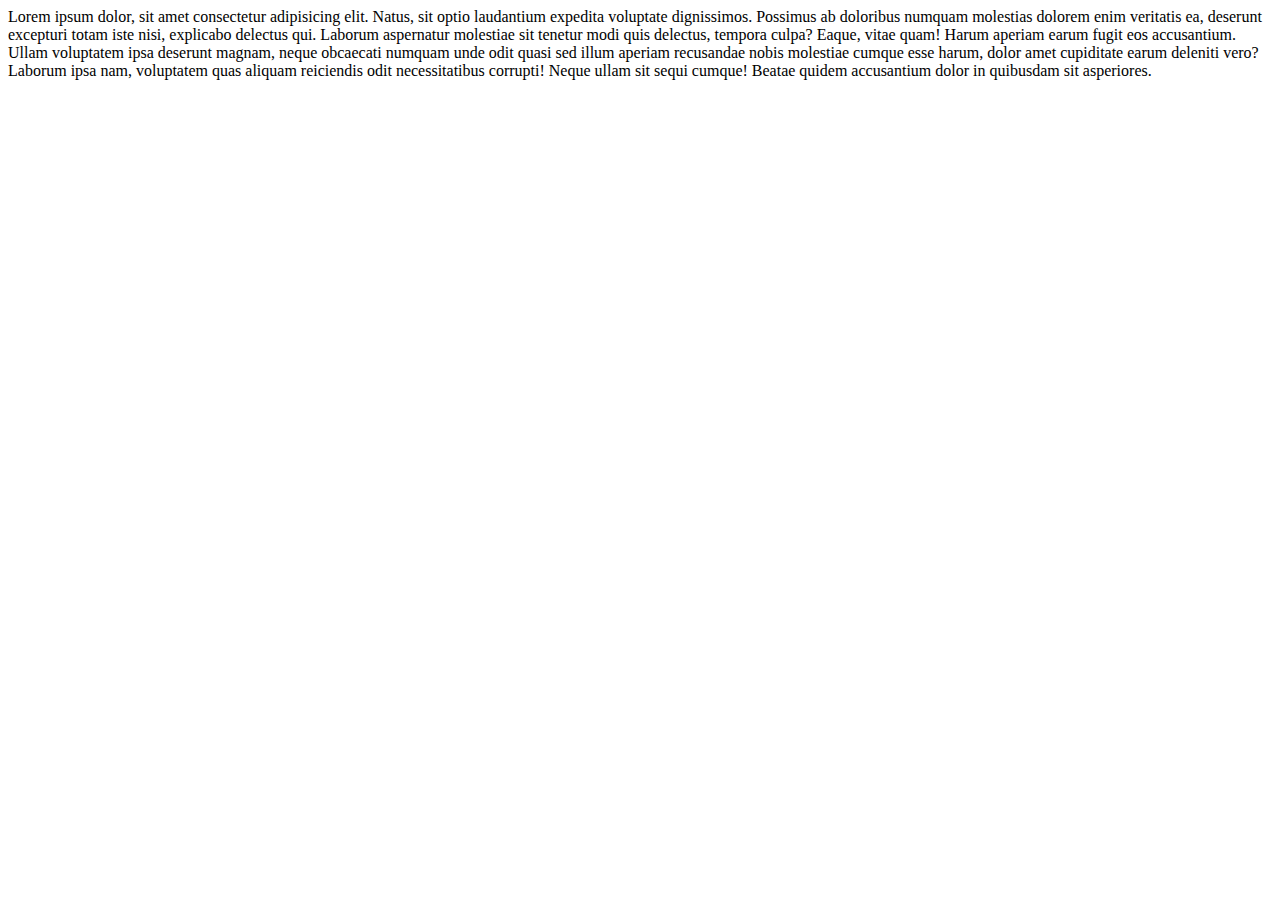
==== message.html @ c2d5fe7a "adding important files" ====
<!DOCTYPE html>
<html lang="en">
<head>
    <meta charset="UTF-8">
    <meta name="viewport" content="width=device-width, initial-scale=1.0">
    <title>Message</title>
</head>
<body>
    <main>
        <section>
            Lorem ipsum dolor, sit amet consectetur adipisicing elit. Natus, sit optio laudantium expedita voluptate dignissimos. Possimus ab doloribus numquam molestias dolorem enim veritatis ea, deserunt excepturi totam iste nisi, explicabo delectus qui. Laborum aspernatur molestiae sit tenetur modi quis delectus, tempora culpa? Eaque, vitae quam! Harum aperiam earum fugit eos accusantium. Ullam voluptatem ipsa deserunt magnam, neque obcaecati numquam unde odit quasi sed illum aperiam recusandae nobis molestiae cumque esse harum, dolor amet cupiditate earum deleniti vero? Laborum ipsa nam, voluptatem quas aliquam reiciendis odit necessitatibus corrupti! Neque ullam sit sequi cumque! Beatae quidem accusantium dolor in quibusdam sit asperiores.
        </section>
    </main>
</body>
</html>
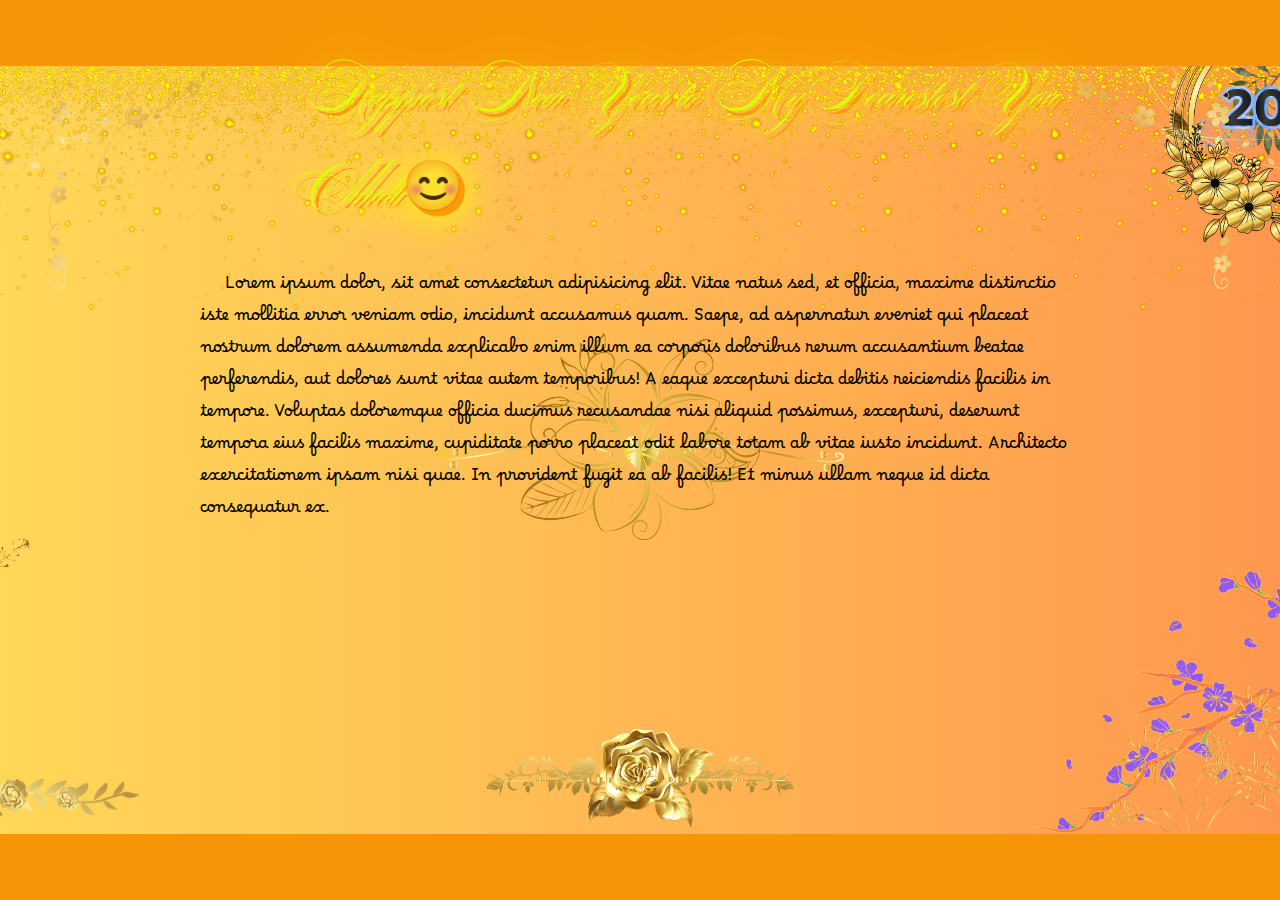
==== commit 11640aa4: "laghbhag bn chuki" ====
--- a/message.html
+++ b/message.html
@@ -4,12 +4,22 @@
     <meta charset="UTF-8">
     <meta name="viewport" content="width=device-width, initial-scale=1.0">
     <title>Message</title>
+    <link rel="stylesheet" href="message.css">
 </head>
 <body>
     <main>
-        <section>
-            Lorem ipsum dolor, sit amet consectetur adipisicing elit. Natus, sit optio laudantium expedita voluptate dignissimos. Possimus ab doloribus numquam molestias dolorem enim veritatis ea, deserunt excepturi totam iste nisi, explicabo delectus qui. Laborum aspernatur molestiae sit tenetur modi quis delectus, tempora culpa? Eaque, vitae quam! Harum aperiam earum fugit eos accusantium. Ullam voluptatem ipsa deserunt magnam, neque obcaecati numquam unde odit quasi sed illum aperiam recusandae nobis molestiae cumque esse harum, dolor amet cupiditate earum deleniti vero? Laborum ipsa nam, voluptatem quas aliquam reiciendis odit necessitatibus corrupti! Neque ullam sit sequi cumque! Beatae quidem accusantium dolor in quibusdam sit asperiores.
-        </section>
+         <div class="container">
+            <h1>
+                Happiest New Year to My Dearestest You Chhoti😊
+            </h1>
+            <div id="message">
+                &nbsp;&nbsp;&nbsp;&nbsp; Lorem ipsum dolor, sit amet consectetur adipisicing elit. Vitae natus sed, et officia, maxime distinctio iste mollitia error veniam odio, incidunt accusamus quam. Saepe, ad aspernatur eveniet qui placeat nostrum dolorem assumenda explicabo enim illum ea corporis doloribus rerum accusantium beatae perferendis, aut dolores sunt vitae autem temporibus! A eaque excepturi dicta debitis reiciendis facilis in tempore. Voluptas doloremque officia ducimus recusandae nisi aliquid possimus, excepturi, deserunt tempora eius facilis maxime, cupiditate porro placeat odit labore totam ab vitae iusto incidunt. Architecto exercitationem ipsam nisi quae. In provident fugit ea ab facilis! Et minus ullam neque id dicta consequatur ex.
+            </div>
+             </div>
+         </div>
+         <!-- <div>
+            lorem1000
+         </div> -->
     </main>
 </body>
 </html>--- a/message.css
+++ b/message.css
@@ -0,0 +1,49 @@
+@import url('https://fonts.googleapis.com/css2?family=Borel&display=swap');
+@import url('https://fonts.googleapis.com/css2?family=Ballet:opsz@16..72&family=Borel&display=swap');
+*{
+    margin: 0;
+    padding: 0;
+    box-sizing: border-box;
+    font-family: "Borel", serif;
+}
+body{
+    height: 100vh;
+    width: 100vw;
+}
+main{
+    height: 100%;
+    width: 100%;
+    /* position: relative; */
+}
+main .container {
+    margin: 0;
+    background: #f69606;
+    background-image: url(message.png);
+    width: 100vw;
+    height: 100vh; /* Set a height for the div */
+    background-repeat: no-repeat; /* Prevents the image from repeating */
+    background-position: center; /* Ensures the image is centered */
+
+    display: flex;
+    flex-direction: column;
+    padding: 50px 200px 0px 200px;
+
+}
+.container h1{
+    font-family: "Ballet", serif;
+    padding-left: 100px;
+    font-weight: 200;
+    font-size:50px;
+    color: rgb(217, 255, 0);
+    text-shadow: 5px 5px #fc9a07;
+    /* -webkit-text-stroke: 0.001px rgb(240, 30, 30); */
+    filter: drop-shadow(1px 1px 20px yellow);
+}
+::selection{
+    color: rgb(217, 255, 0);
+    background-color: #f89602;
+}
+#message{
+    padding-top: 30px;
+}
+ 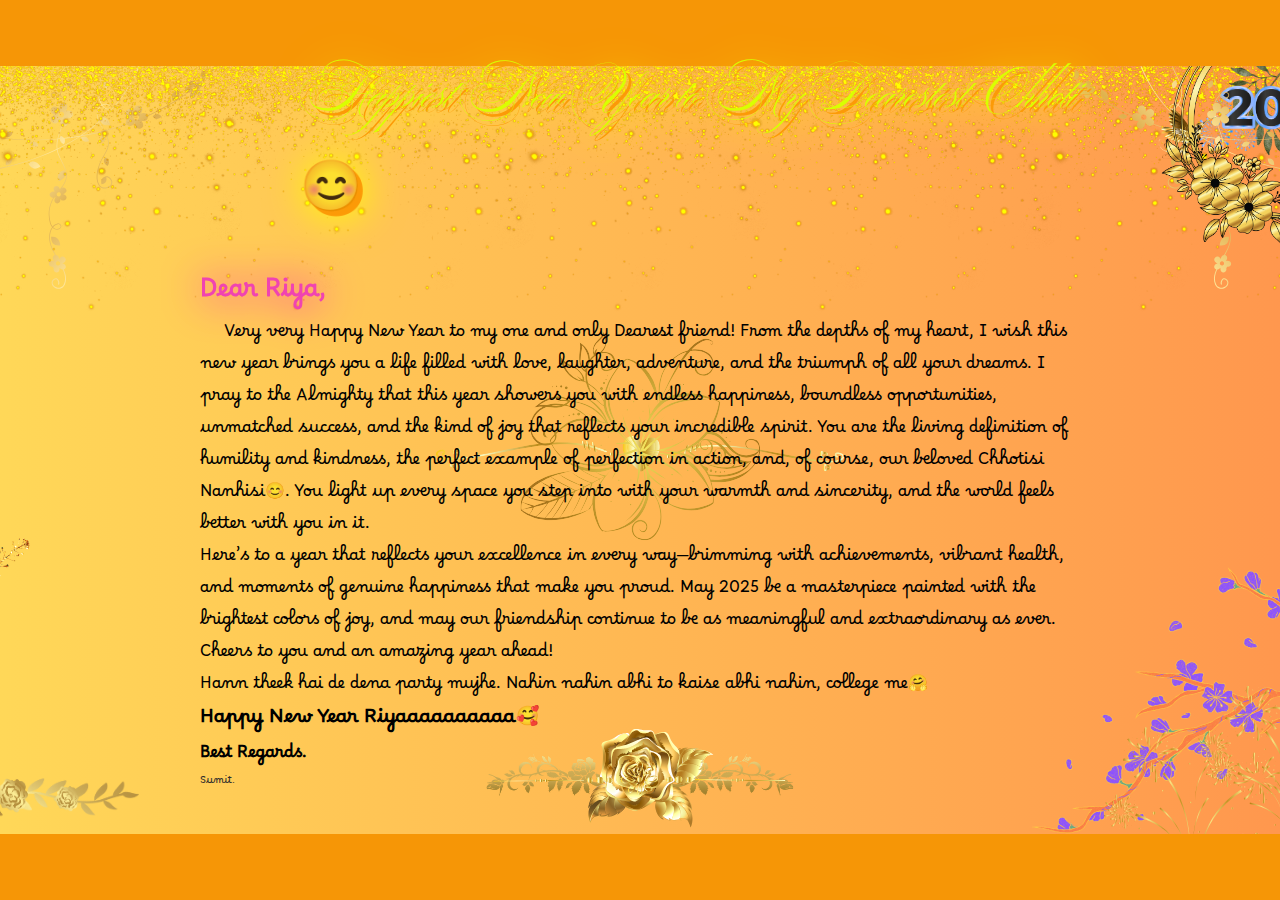
==== commit ab329dec: "sohni" ====
--- a/message.html
+++ b/message.html
@@ -10,10 +10,22 @@
     <main>
          <div class="container">
             <h1>
-                Happiest New Year to My Dearestest You Chhoti😊
+                Happiest New Year to My Dearestest Chhoti😊
             </h1>
             <div id="message">
-                &nbsp;&nbsp;&nbsp;&nbsp; Lorem ipsum dolor, sit amet consectetur adipisicing elit. Vitae natus sed, et officia, maxime distinctio iste mollitia error veniam odio, incidunt accusamus quam. Saepe, ad aspernatur eveniet qui placeat nostrum dolorem assumenda explicabo enim illum ea corporis doloribus rerum accusantium beatae perferendis, aut dolores sunt vitae autem temporibus! A eaque excepturi dicta debitis reiciendis facilis in tempore. Voluptas doloremque officia ducimus recusandae nisi aliquid possimus, excepturi, deserunt tempora eius facilis maxime, cupiditate porro placeat odit labore totam ab vitae iusto incidunt. Architecto exercitationem ipsam nisi quae. In provident fugit ea ab facilis! Et minus ullam neque id dicta consequatur ex.
+                <h2 class="riya">Dear Riya,</h2>
+                <p>
+                    &nbsp;&nbsp;&nbsp;&nbsp; Very very Happy New Year to my one and only Dearest friend! From the depths of my heart, I wish this new year brings you a life filled with love, laughter, adventure, and the triumph of all your dreams. I pray to the Almighty that this year showers you with endless happiness, boundless opportunities, unmatched success, and the kind of joy that reflects your incredible spirit.
+                    You are the living definition of humility and kindness, the perfect example of perfection in action, and, of course, our beloved Chhotisi Nanhisi😊. You light up every space you step into with your warmth and sincerity, and the world feels better with you in it.
+                    <br>
+                    Here’s to a year that reflects your excellence in every way—brimming with achievements, vibrant health, and moments of genuine happiness that make you proud. May 2025 be a masterpiece painted with the brightest colors of joy, and may our friendship continue to be as meaningful and extraordinary as ever. Cheers to you and an amazing year ahead! <br>
+                    Hann theek hai de dena party mujhe. Nahin nahin abhi to kaise abhi nahin, college me🤗
+                <br>
+                </p>
+                 <h3>Happy New Year Riyaaaaaaaaaa🥰</h3>
+                 <h4>Best Regards.</h4>
+                 <p class="summi">Sumit.</p>
+
             </div>
              </div>
          </div>
--- a/message.css
+++ b/message.css
@@ -46,4 +46,12 @@
 #message{
     padding-top: 30px;
 }
- + 
+.riya{
+    color: rgb(240, 68, 177);
+    filter: drop-shadow(1px 1px 20px rgb(255, 0, 204));
+}
+.summi{
+    font-size: 10px;
+    color: rgb(46, 44, 44);
+}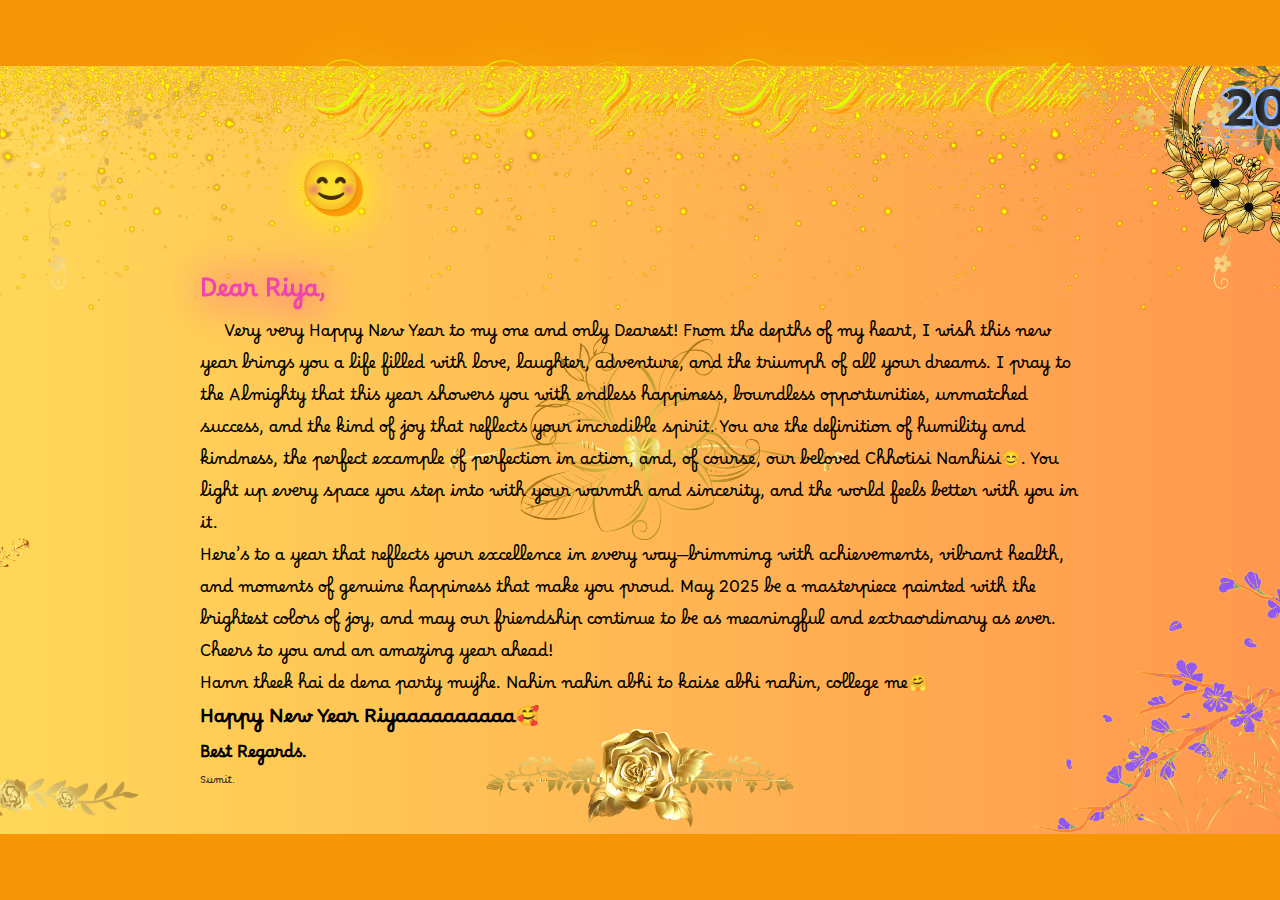
==== commit 2099efa8: "finally my munni" ====
--- a/message.html
+++ b/message.html
@@ -8,15 +8,45 @@
 </head>
 <body>
     <main>
-         <div class="container">
+         <div class="xyz">
             <h1>
                 Happiest New Year to My Dearestest Chhoti😊
             </h1>
             <div id="message">
                 <h2 class="riya">Dear Riya,</h2>
                 <p>
-                    &nbsp;&nbsp;&nbsp;&nbsp; Very very Happy New Year to my one and only Dearest friend! From the depths of my heart, I wish this new year brings you a life filled with love, laughter, adventure, and the triumph of all your dreams. I pray to the Almighty that this year showers you with endless happiness, boundless opportunities, unmatched success, and the kind of joy that reflects your incredible spirit.
-                    You are the living definition of humility and kindness, the perfect example of perfection in action, and, of course, our beloved Chhotisi Nanhisi😊. You light up every space you step into with your warmth and sincerity, and the world feels better with you in it.
+                    &nbsp;&nbsp;&nbsp;&nbsp; Very very Happy New Year to my one and only Dearest! From the depths of my heart, I wish this new year brings you a life filled with love, laughter, adventure, and the triumph of all your dreams. I pray to the Almighty that this year showers you with endless happiness, boundless opportunities, unmatched success, and the kind of joy that reflects your incredible spirit.
+                    You are the definition of humility and kindness, the perfect example of perfection in action, and, of course, our beloved Chhotisi Nanhisi😊. You light up every space you step into with your warmth and sincerity, and the world feels better with you in it.
+                    <br>
+                    Here’s to a year that reflects your excellence in every way—brimming with achievements, vibrant health, and moments of genuine happiness that make you proud. May 2025 be a masterpiece painted with the brightest colors of joy, and may our friendship continue to be as meaningful and extraordinary as ever. Cheers to you and an amazing year ahead! <br>
+                    Hann theek hai de dena party mujhe. Nahin nahin abhi to kaise abhi nahin, college me🤗
+                <br>
+                </p>
+                 <h3>Happy New Year Riyaaaaaaaaaa🥰</h3>
+                 <h4>Best Regards.</h4>
+                 <p class="summi">Sumit.</p>
+ 
+             </div>
+        </div>
+
+
+
+
+
+         <div class="xyz2">
+            <div class="one">
+                <img src="img.png" alt="">
+            </div>
+            <div class="two"> 
+            <h1>
+                Happiest New Year to <br> My Dearestest Chhoti😊
+            </h1>
+            <div id="sandesh">
+                
+                <h2 class="riyu">Dear Riyu,</h2>
+                <p class="">
+                    &nbsp;&nbsp;&nbsp;&nbsp; Very very Happy New Year to my one and only Dearest! From the depths of my heart, I wish this new year brings you a life filled with love, laughter, adventure, and the triumph of all your dreams. I pray to the Almighty that this year showers you with endless happiness, boundless opportunities, unmatched success, and the kind of joy that reflects your incredible spirit.
+                    You are the definition of humility and kindness, the perfect example of perfection in action, and, of course, our beloved Chhotisi Nanhisi☺️. You light up every space you step into with your warmth and sincerity, and the world feels better with you in it.
                     <br>
                     Here’s to a year that reflects your excellence in every way—brimming with achievements, vibrant health, and moments of genuine happiness that make you proud. May 2025 be a masterpiece painted with the brightest colors of joy, and may our friendship continue to be as meaningful and extraordinary as ever. Cheers to you and an amazing year ahead! <br>
                     Hann theek hai de dena party mujhe. Nahin nahin abhi to kaise abhi nahin, college me🤗
@@ -27,11 +57,10 @@
                  <p class="summi">Sumit.</p>
 
             </div>
+        </div>
              </div>
-         </div>
-         <!-- <div>
-            lorem1000
-         </div> -->
+    
+        
     </main>
 </body>
 </html>--- a/message.css
+++ b/message.css
@@ -15,7 +15,7 @@
     width: 100%;
     /* position: relative; */
 }
-main .container {
+  .xyz {
     margin: 0;
     background: #f69606;
     background-image: url(message.png);
@@ -29,7 +29,7 @@
     padding: 50px 200px 0px 200px;
 
 }
-.container h1{
+.xyz h1{
     font-family: "Ballet", serif;
     padding-left: 100px;
     font-weight: 200;
@@ -54,4 +54,71 @@
 .summi{
     font-size: 10px;
     color: rgb(46, 44, 44);
-}+}
+@media screen 
+  and (min-device-width: 1200px) 
+  and (max-device-width: 1600px) 
+ { 
+     
+    .xyz2{
+        display: none;
+    }
+}
+@media only screen 
+  and (min-device-width: 320px) 
+  and (max-device-width: 480px)
+    {
+      .xyz{
+        display: none;
+      }
+    
+     .xyz2{
+        position: relative;
+        width: 100vw;
+        display: flex;
+        justify-content: center;
+
+        background:linear-gradient(orange,yellow);
+     }
+     .one, .two{
+        position: absolute;
+     }
+     .one img{
+        height: 115vh;
+     }
+     .two{
+        padding-left: 30px;
+        min-width: 550px;
+        /* border: 1px solid black; */
+     }
+     .two h1{
+        padding-left: 120px;
+        font-family: "Ballet", serif;
+  
+    
+    color: rgb(217, 255, 0);
+    text-shadow: 5px 5px #fc9a07;
+    /* -webkit-text-stroke: 0.001px rgb(240, 30, 30); */
+    filter: drop-shadow(1px 1px 20px yellow);
+     }
+     .two h2{
+        padding-left: 60px;
+     }
+     .two h3{
+        padding-left: 60px;
+        color: rgb(0, 255, 98);
+     }
+     .two h4{
+        padding-left: 60px;
+        color: #caf606;
+     }
+     #sandesh p{
+        padding-left: 60px;
+        color: yellow;
+     }
+     .riyu{
+        color: rgb(240, 68, 177);
+        filter: drop-shadow(1px 1px 20px rgb(211, 247, 5));
+        outline-style: solid orange;
+     }
+  }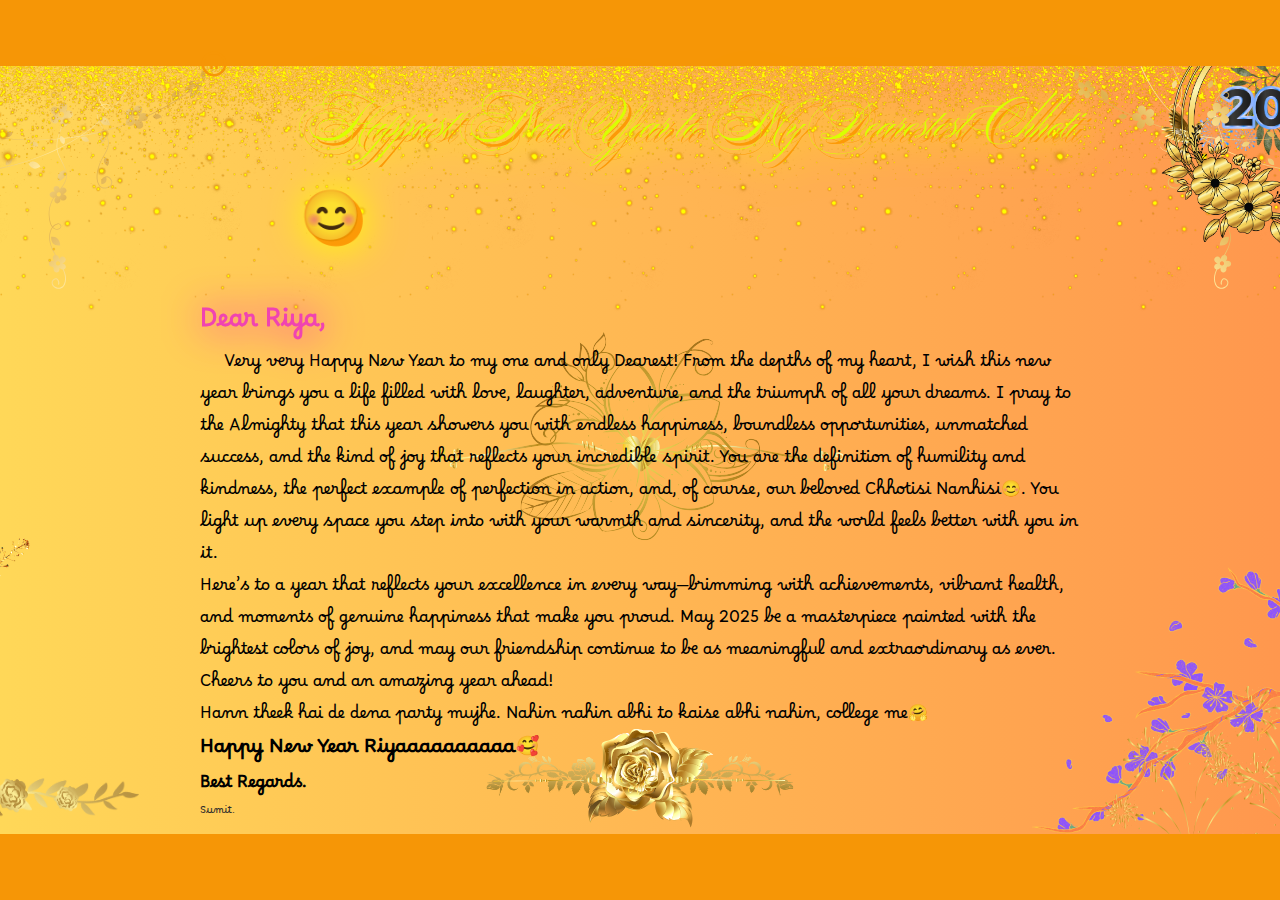
==== commit d0aa49d5: "audio added" ====
--- a/message.html
+++ b/message.html
@@ -7,8 +7,18 @@
     <link rel="stylesheet" href="message.css">
 </head>
 <body>
+    <audio id="backgroundAudio" autoplay hidden>
+        <source src="Been so good-tiffany hudson.mp3" type="audio/mpeg"> 
+        Your browser does not support the audio element.
+    </audio>
+    
     <main>
          <div class="xyz">
+            <button class="controlbutton">
+                <img class="pause  " src="pause.svg" alt="">
+                <img class="play hide" src="play.svg" alt="">
+            </button>
+           
             <h1>
                 Happiest New Year to My Dearestest Chhoti😊
             </h1>
@@ -37,9 +47,14 @@
             <div class="one">
                 <img src="img.png" alt="">
             </div>
+             
             <div class="two"> 
             <h1>
-                Happiest New Year to <br> My Dearestest Chhoti😊
+                <button class="controlbutton btn">
+                    <img class="mpause " src="pause.svg" alt="">
+                    <img class="mplay  " src="play.svg" alt="">
+                </button>
+                Happiest New Year to <br>&nbsp;&nbsp;&nbsp;&nbsp; My Dearestest Chhoti😊
             </h1>
             <div id="sandesh">
                 
@@ -62,5 +77,6 @@
     
         
     </main>
+    <script src="script.js"></script>
 </body>
 </html>--- a/message.css
+++ b/message.css
@@ -5,6 +5,28 @@
     padding: 0;
     box-sizing: border-box;
     font-family: "Borel", serif;
+}
+button {
+    font-size: 16px;
+    cursor: pointer;
+    display: inline;
+    background-color: transparent;
+    color: white;
+    border-radius: 50%;
+    border: none;
+    width: 30px;
+    height: 30px;
+    position: relative;
+    padding: 10px;
+}
+button img{
+    height: 30px;
+    position: absolute;
+    top: -5%;
+    left: -5%;
+}
+.hide{
+    display: none;
 }
 body{
     height: 100vh;
@@ -89,7 +111,6 @@
      .two{
         padding-left: 30px;
         min-width: 550px;
-        /* border: 1px solid black; */
      }
      .two h1{
         padding-left: 120px;
@@ -120,5 +141,5 @@
         color: rgb(240, 68, 177);
         filter: drop-shadow(1px 1px 20px rgb(211, 247, 5));
         outline-style: solid orange;
-     }
+     } 
   }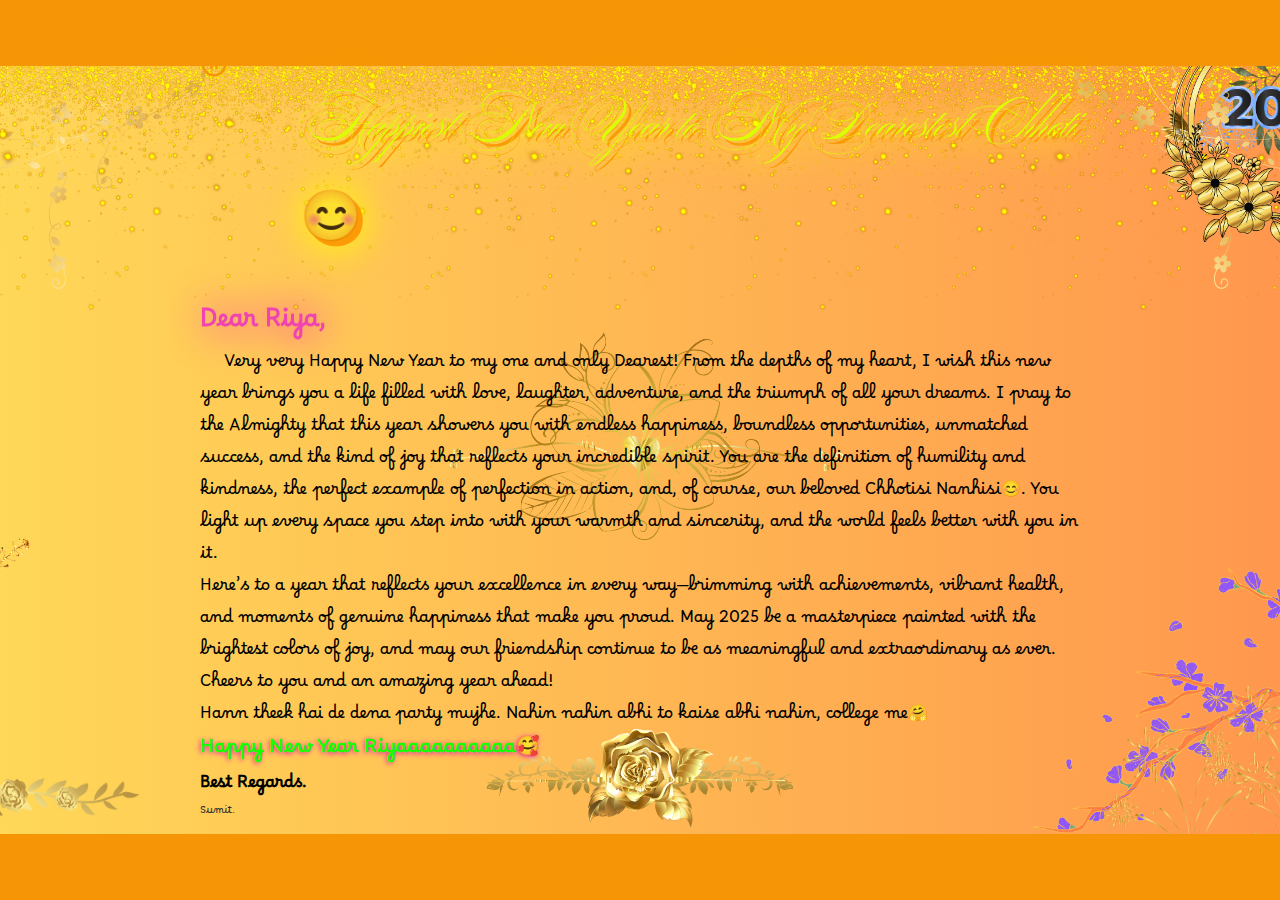
==== commit 500f8388: "loveyou" ====
--- a/message.html
+++ b/message.html
@@ -32,7 +32,7 @@
                     Hann theek hai de dena party mujhe. Nahin nahin abhi to kaise abhi nahin, college me🤗
                 <br>
                 </p>
-                 <h3>Happy New Year Riyaaaaaaaaaa🥰</h3>
+                 <h3 id="my">Happy New Year Riyaaaaaaaaaa🥰</h3>
                  <h4>Best Regards.</h4>
                  <p class="summi">Sumit.</p>
  
@@ -50,9 +50,8 @@
              
             <div class="two"> 
             <h1>
-                <button class="controlbutton btn">
+                <button class="controlbutton btn" style="background-color:transparent; border: none;">
                     <img class="mpause " src="pause.svg" alt="">
-                    <img class="mplay  " src="play.svg" alt="">
                 </button>
                 Happiest New Year to <br>&nbsp;&nbsp;&nbsp;&nbsp; My Dearestest Chhoti😊
             </h1>
--- a/message.css
+++ b/message.css
@@ -77,6 +77,14 @@
     font-size: 10px;
     color: rgb(46, 44, 44);
 }
+#my{
+    color: #1aff00;
+    text-shadow: -1px 1px 5px #e916b0;
+    transition: all 1s ease;
+}
+#my:hover{
+    font-size: 19px;
+}
 @media screen 
   and (min-device-width: 1200px) 
   and (max-device-width: 1600px) 
@@ -142,4 +150,9 @@
         filter: drop-shadow(1px 1px 20px rgb(211, 247, 5));
         outline-style: solid orange;
      } 
+     .btn{
+        background-color: transparent;
+        background: transparent;
+        border: none;
+     }
   }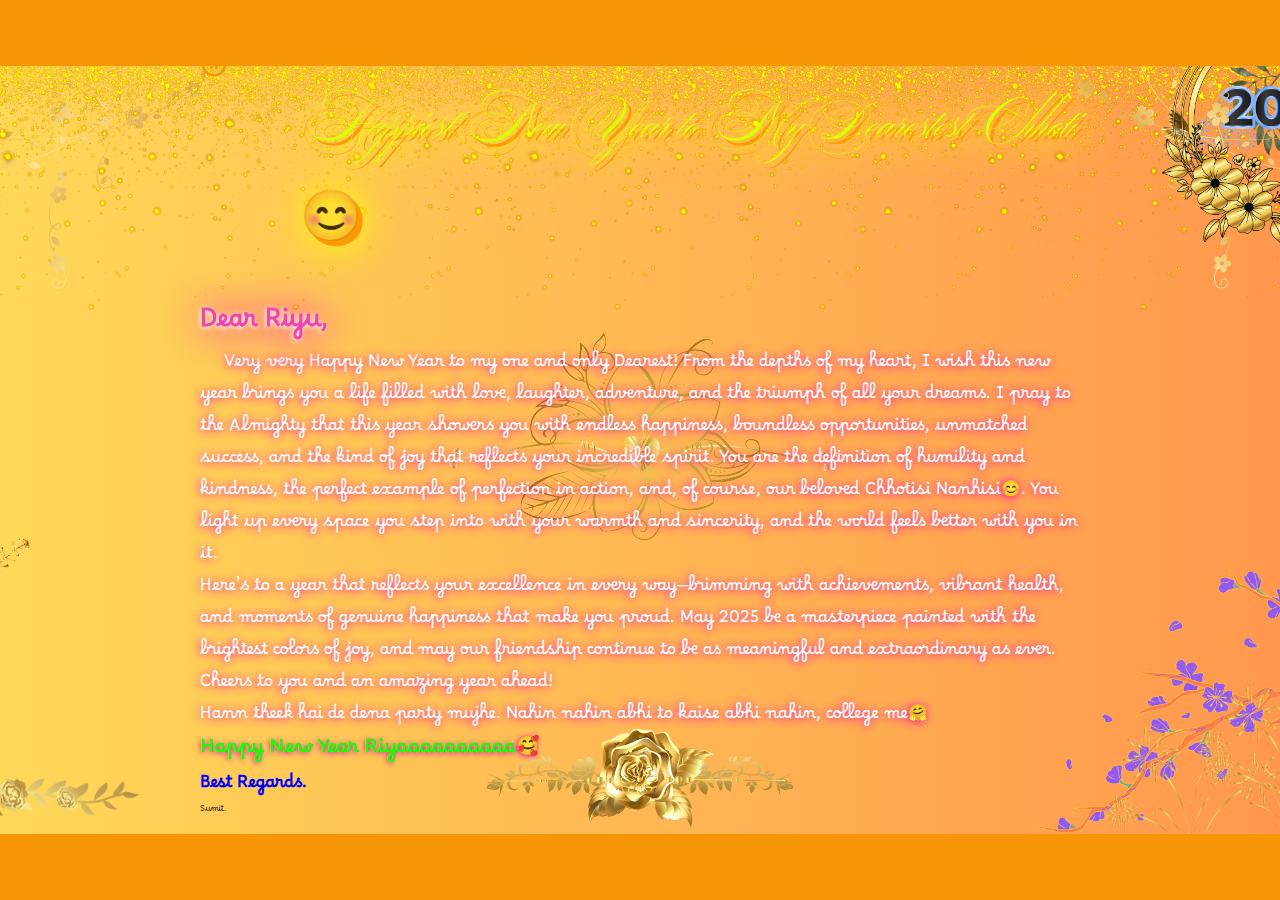
==== commit 0f82db56: "completed" ====
--- a/message.html
+++ b/message.html
@@ -23,8 +23,8 @@
                 Happiest New Year to My Dearestest Chhoti😊
             </h1>
             <div id="message">
-                <h2 class="riya">Dear Riya,</h2>
-                <p>
+                <h2 class="riya">Dear Riyu,</h2>
+                <p id="munni">
                     &nbsp;&nbsp;&nbsp;&nbsp; Very very Happy New Year to my one and only Dearest! From the depths of my heart, I wish this new year brings you a life filled with love, laughter, adventure, and the triumph of all your dreams. I pray to the Almighty that this year showers you with endless happiness, boundless opportunities, unmatched success, and the kind of joy that reflects your incredible spirit.
                     You are the definition of humility and kindness, the perfect example of perfection in action, and, of course, our beloved Chhotisi Nanhisi😊. You light up every space you step into with your warmth and sincerity, and the world feels better with you in it.
                     <br>
@@ -33,7 +33,7 @@
                 <br>
                 </p>
                  <h3 id="my">Happy New Year Riyaaaaaaaaaa🥰</h3>
-                 <h4>Best Regards.</h4>
+                 <h4 id="best">Best Regards.</h4>
                  <p class="summi">Sumit.</p>
  
              </div>
--- a/message.css
+++ b/message.css
@@ -72,9 +72,14 @@
 .riya{
     color: rgb(240, 68, 177);
     filter: drop-shadow(1px 1px 20px rgb(255, 0, 204));
+    text-shadow: -1px 1px 5px #ffffff;
+}
+#munni{
+    color: #ffffff;
+    text-shadow: -1px 1px 10px #f805b7;
 }
 .summi{
-    font-size: 10px;
+    font-size: 8px;
     color: rgb(46, 44, 44);
 }
 #my{
@@ -84,6 +89,9 @@
 }
 #my:hover{
     font-size: 19px;
+}
+#best{
+    color: blue;
 }
 @media screen 
   and (min-device-width: 1200px) 
